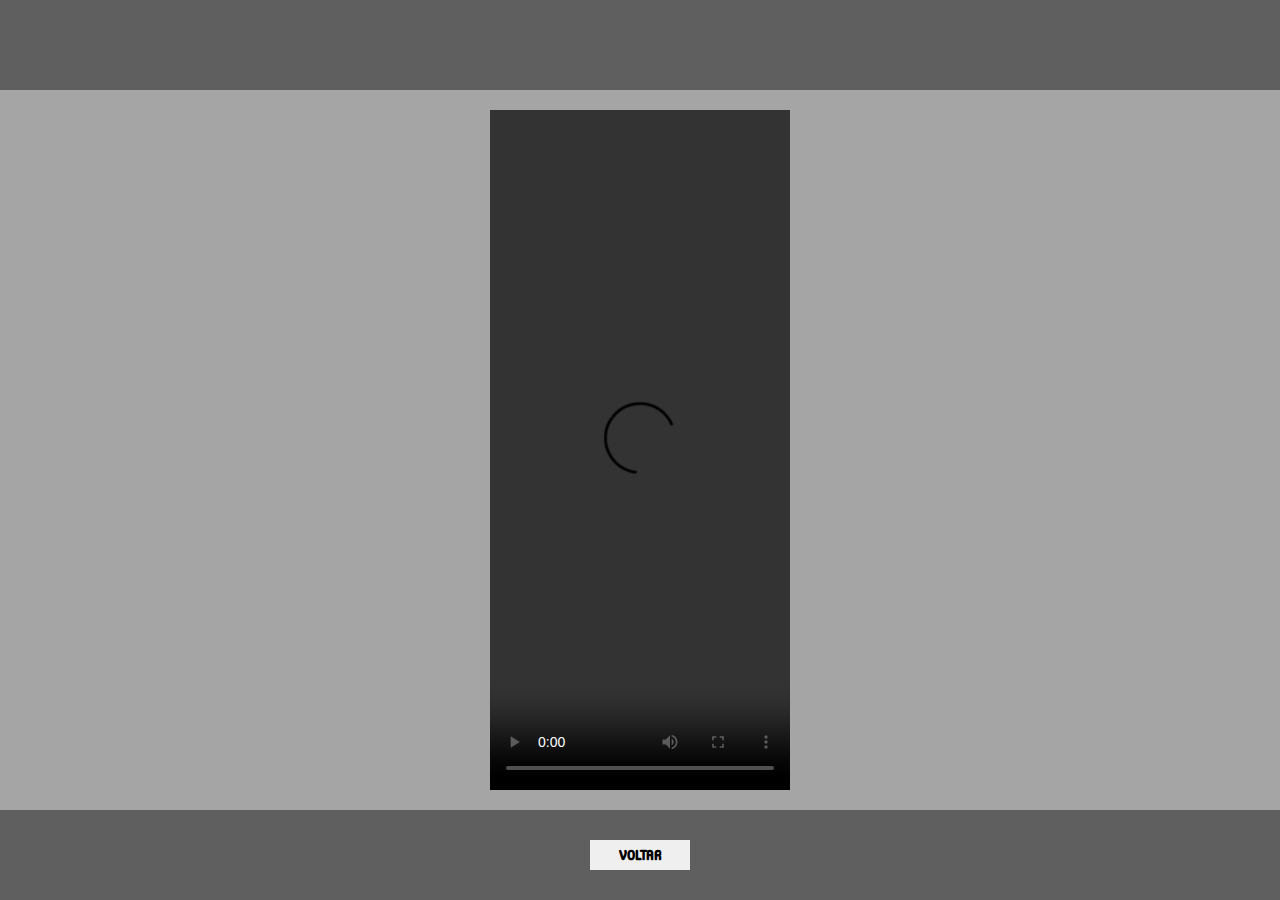
==== hxh.html @ 482134ac "." ====
<!DOCTYPE html>
<html lang="en">
<head>
    <meta charset="UTF-8">
    <meta name="viewport" content="width=device-width, initial-scale=1.0">
    <link rel="stylesheet" href="style.css">
    <title>HxH</title>
</head>
<body>
    <header></header>
    <main>
        <video id="video-background" controls>
            <source src="videos/hxhop.mp4" type="video/mp4">
        </video>
    </main>
    <footer>
        <form action="index.html">
            <input type="submit" value="VOLTAR">
        </form>
    </footer>

    
</body>
</html>
---- style.css ----
@import url('https://fonts.googleapis.com/css2?family=Indie+Flower&display=swap');
@import url('https://fonts.googleapis.com/css2?family=Madimi+One&display=swap');
*{
    margin: 0px;
    padding: 0px;
    box-sizing: border-box;
   /* text-align: center; */
}
main{
    display: flex;
    padding: 20px;
    justify-content: center; /* Centraliza verticalmente */
    min-height: 80vh; /* Garante que o conteúdo ocupe pelo menos80% da tela */
    max-height: 80vh;
}
body{
    background-color: rgb(165, 165, 165);
}
figure{
    margin: 0 auto;
    width: 400px;
}
img{
    width: 100%;
}
h2{
    font-family: "Indie Flower", cursive;
    font-size: 40px;
    color: #000000;
}
div{
    justify-content: space-around;
    flex-direction: column;
    justify-content: center; /* Centraliza horizontalmente */
    padding: 10px;
    margin: 10px;
}
ol{
    padding: 0px 30px;
}
li{
    padding: 5px;
    cursor: pointer;
    font-family: "Madimi One", sans-serif;
    
}
a{
    color: black;
    text-decoration: none;
}
a:visited{
    color: black;
    text-decoration: none;
}
header, footer {
    margin: 0;
    padding: 0;
    background-color: rgb(95, 95, 95);
    /*para deixar do tamanho da tela*/
    min-height: 10vh; 
    max-height: 10vh;
    display: flex;
    justify-content: center; /* Alinha horizontalmente */
    align-items: center;
}
input{
    width: 100px;    
    height: 30px;
    font-weight: bold;
    font-family: "Madimi One", sans-serif;
    border: none;
}

#eu{
    border-radius: 10%;
    border: 3px black solid;
}
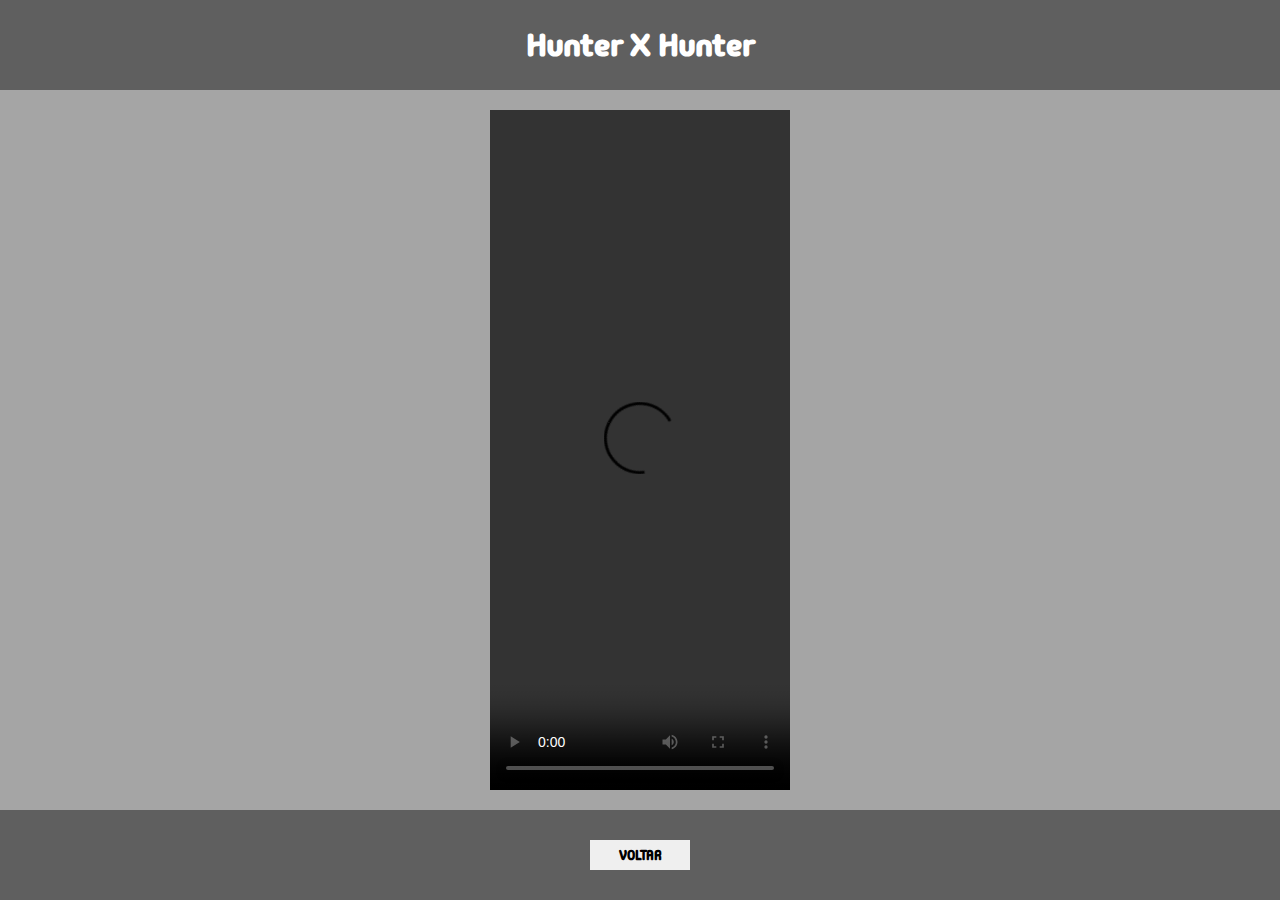
==== commit e72a58d1: "." ====
--- a/hxh.html
+++ b/hxh.html
@@ -4,10 +4,10 @@
     <meta charset="UTF-8">
     <meta name="viewport" content="width=device-width, initial-scale=1.0">
     <link rel="stylesheet" href="style.css">
-    <title>HxH</title>
+    <title>Hunter X Hunter</title>
 </head>
 <body>
-    <header></header>
+    <header><h1>Hunter X Hunter</h1></header>
     <main>
         <video id="video-background" controls>
             <source src="videos/hxhop.mp4" type="video/mp4">
--- a/style.css
+++ b/style.css
@@ -4,7 +4,12 @@
     margin: 0px;
     padding: 0px;
     box-sizing: border-box;
-   /* text-align: center; */
+    font-family: "Madimi One", sans-serif;
+
+}
+h1{
+    color: white;
+    font-style: bold;
 }
 main{
     display: flex;
@@ -27,6 +32,7 @@
     font-family: "Indie Flower", cursive;
     font-size: 40px;
     color: #000000;
+    text-align: center;
 }
 div{
     justify-content: space-around;
@@ -41,17 +47,27 @@
 li{
     padding: 5px;
     cursor: pointer;
-    font-family: "Madimi One", sans-serif;
-    
+    background-color: rgb(199, 199, 199);
+    border: 1px black solid;
+    margin: 2px;
+    border-radius: 20px;
+    width: 100%;
+    text-align: center;
 }
 a{
+    display: block;
     color: black;
     text-decoration: none;
+
 }
 a:visited{
     color: black;
     text-decoration: none;
 }
+li:hover{
+    background-color: white;
+}
+
 header, footer {
     margin: 0;
     padding: 0;
@@ -70,8 +86,7 @@
     font-family: "Madimi One", sans-serif;
     border: none;
 }
-
 #eu{
     border-radius: 10%;
     border: 3px black solid;
-}+}
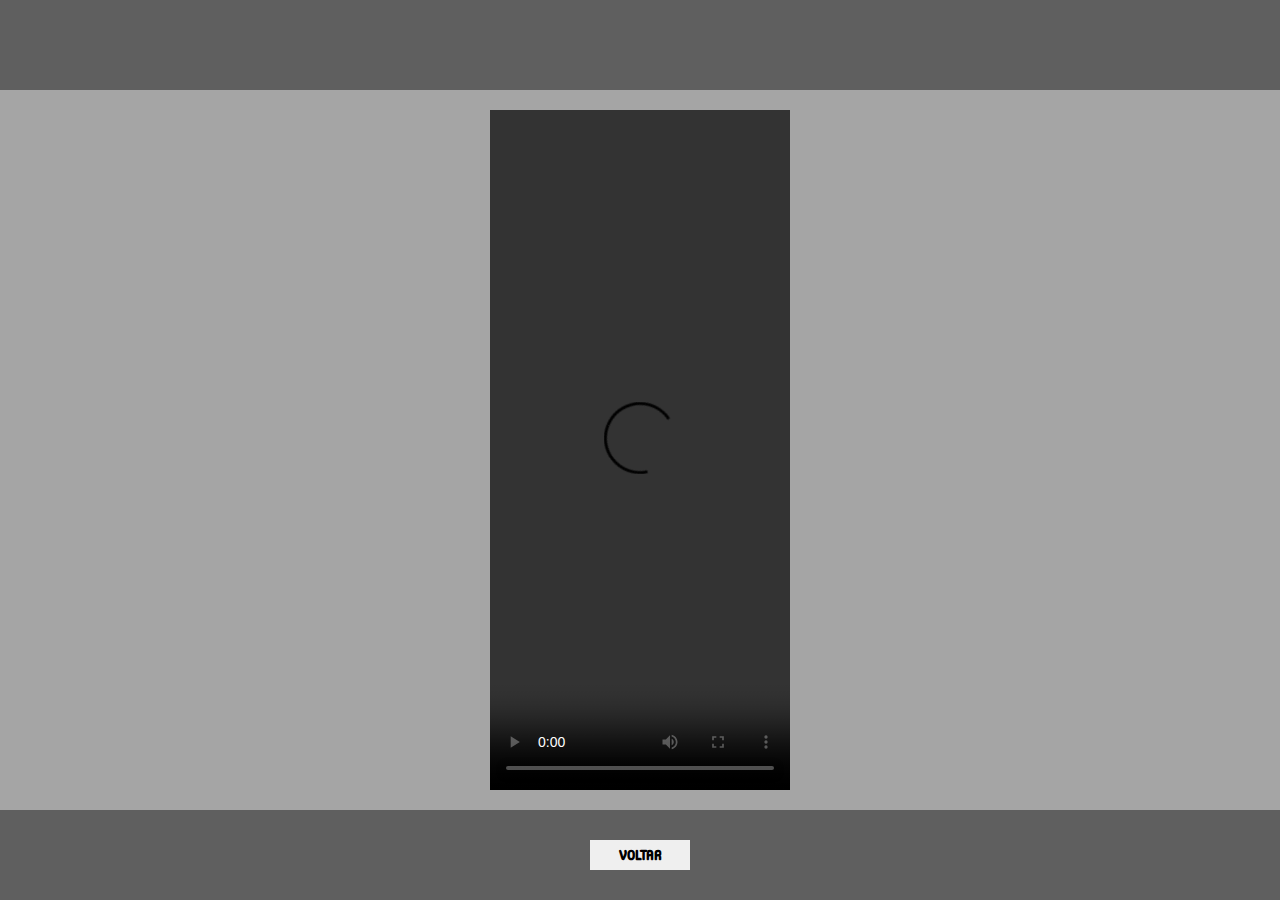
==== commit e31487ce: "Merge branch 'main' of https://github.com/cauaauler/AtividadeAvaliativa13.03" ====
--- a/hxh.html
+++ b/hxh.html
@@ -4,10 +4,10 @@
     <meta charset="UTF-8">
     <meta name="viewport" content="width=device-width, initial-scale=1.0">
     <link rel="stylesheet" href="style.css">
-    <title>Hunter X Hunter</title>
+    <title>HxH</title>
 </head>
 <body>
-    <header><h1>Hunter X Hunter</h1></header>
+    <header></header>
     <main>
         <video id="video-background" controls>
             <source src="videos/hxhop.mp4" type="video/mp4">
--- a/style.css
+++ b/style.css
@@ -4,12 +4,7 @@
     margin: 0px;
     padding: 0px;
     box-sizing: border-box;
-    font-family: "Madimi One", sans-serif;
-
-}
-h1{
-    color: white;
-    font-style: bold;
+   /* text-align: center; */
 }
 main{
     display: flex;
@@ -32,7 +27,6 @@
     font-family: "Indie Flower", cursive;
     font-size: 40px;
     color: #000000;
-    text-align: center;
 }
 div{
     justify-content: space-around;
@@ -47,27 +41,17 @@
 li{
     padding: 5px;
     cursor: pointer;
-    background-color: rgb(199, 199, 199);
-    border: 1px black solid;
-    margin: 2px;
-    border-radius: 20px;
-    width: 100%;
-    text-align: center;
+    font-family: "Madimi One", sans-serif;
+    
 }
 a{
-    display: block;
     color: black;
     text-decoration: none;
-
 }
 a:visited{
     color: black;
     text-decoration: none;
 }
-li:hover{
-    background-color: white;
-}
-
 header, footer {
     margin: 0;
     padding: 0;
@@ -86,7 +70,8 @@
     font-family: "Madimi One", sans-serif;
     border: none;
 }
+
 #eu{
     border-radius: 10%;
     border: 3px black solid;
-}
+}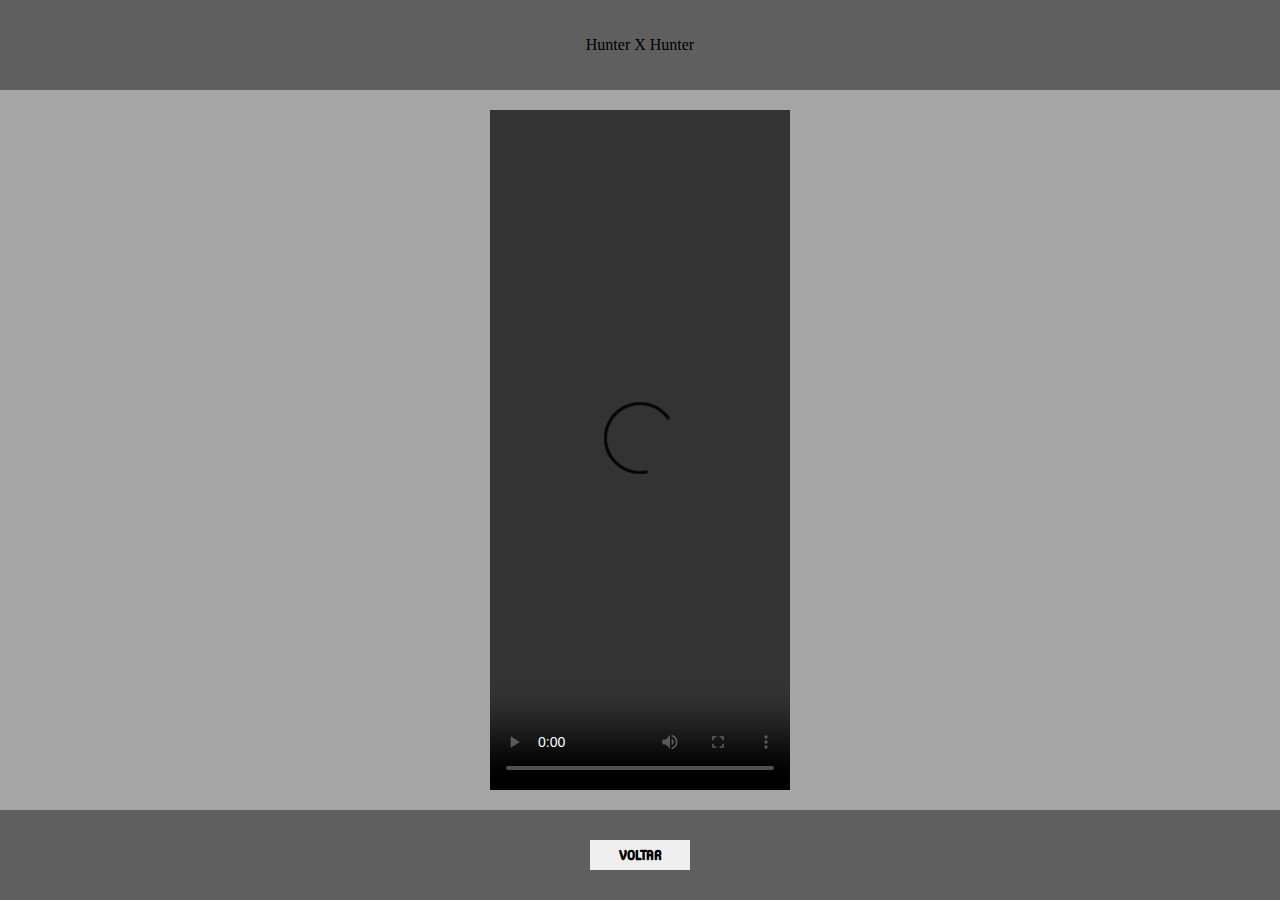
==== commit 4069afba: "." ====
--- a/hxh.html
+++ b/hxh.html
@@ -7,7 +7,7 @@
     <title>HxH</title>
 </head>
 <body>
-    <header></header>
+    <header>Hunter X Hunter</header>
     <main>
         <video id="video-background" controls>
             <source src="videos/hxhop.mp4" type="video/mp4">
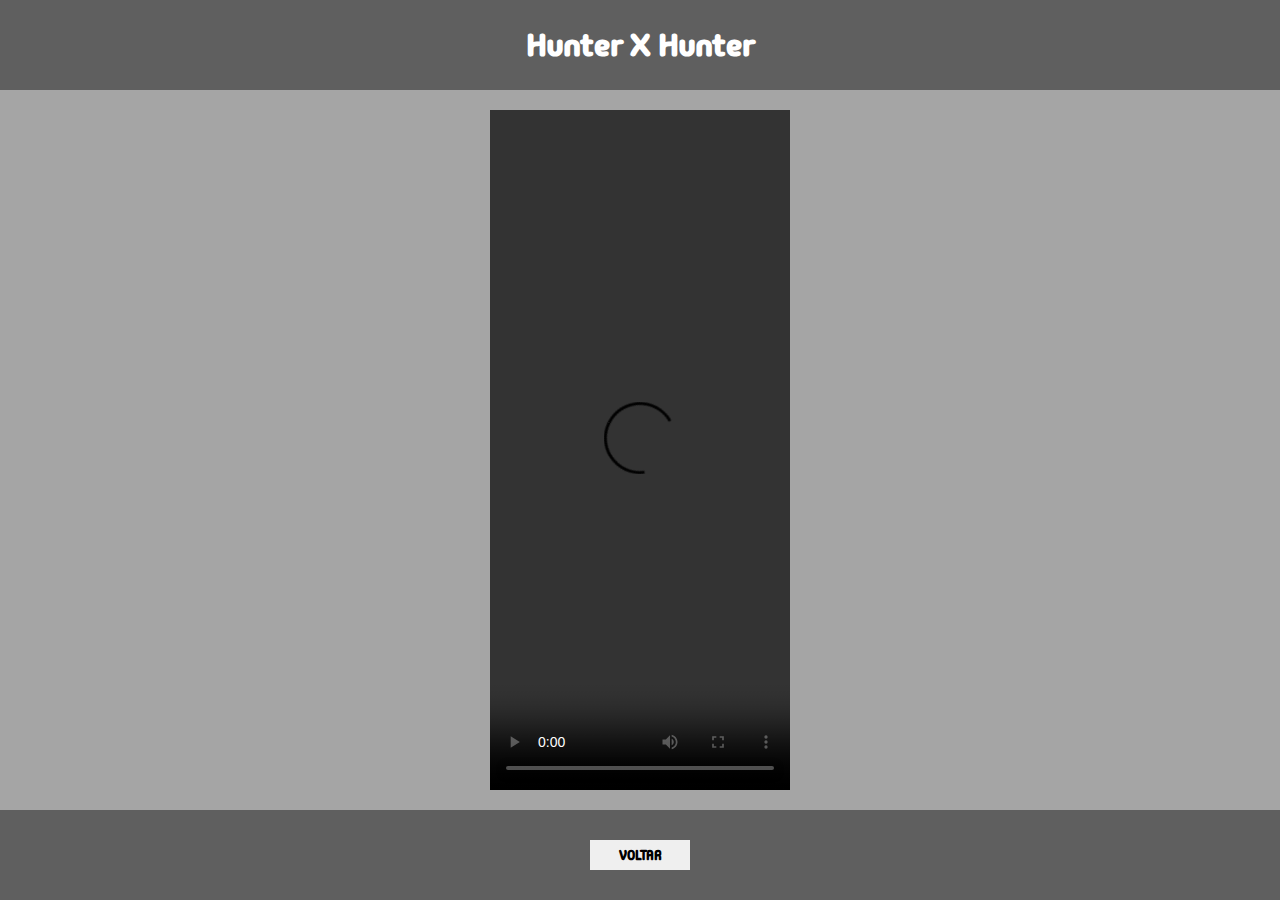
==== commit fc87f136: "." ====
--- a/hxh.html
+++ b/hxh.html
@@ -7,7 +7,7 @@
     <title>HxH</title>
 </head>
 <body>
-    <header>Hunter X Hunter</header>
+    <header><h1>Hunter X Hunter</h1></header>
     <main>
         <video id="video-background" controls>
             <source src="videos/hxhop.mp4" type="video/mp4">
--- a/style.css
+++ b/style.css
@@ -4,7 +4,12 @@
     margin: 0px;
     padding: 0px;
     box-sizing: border-box;
-   /* text-align: center; */
+    font-family: "Madimi One", sans-serif;
+
+}
+h1{
+    color: white;
+    font-style: bold;
 }
 main{
     display: flex;
@@ -27,6 +32,7 @@
     font-family: "Indie Flower", cursive;
     font-size: 40px;
     color: #000000;
+    text-align: center;
 }
 div{
     justify-content: space-around;
@@ -41,16 +47,25 @@
 li{
     padding: 5px;
     cursor: pointer;
-    font-family: "Madimi One", sans-serif;
+    background-color: rgb(199, 199, 199);
+    border: 1px black solid;
+    margin: 2px;
+    border-radius: 20px;
+    width: 100%;
+    text-align: center;
     
 }
 a{
+    display: block;
     color: black;
     text-decoration: none;
 }
 a:visited{
     color: black;
     text-decoration: none;
+}
+li:hover{
+    background-color: white;
 }
 header, footer {
     margin: 0;
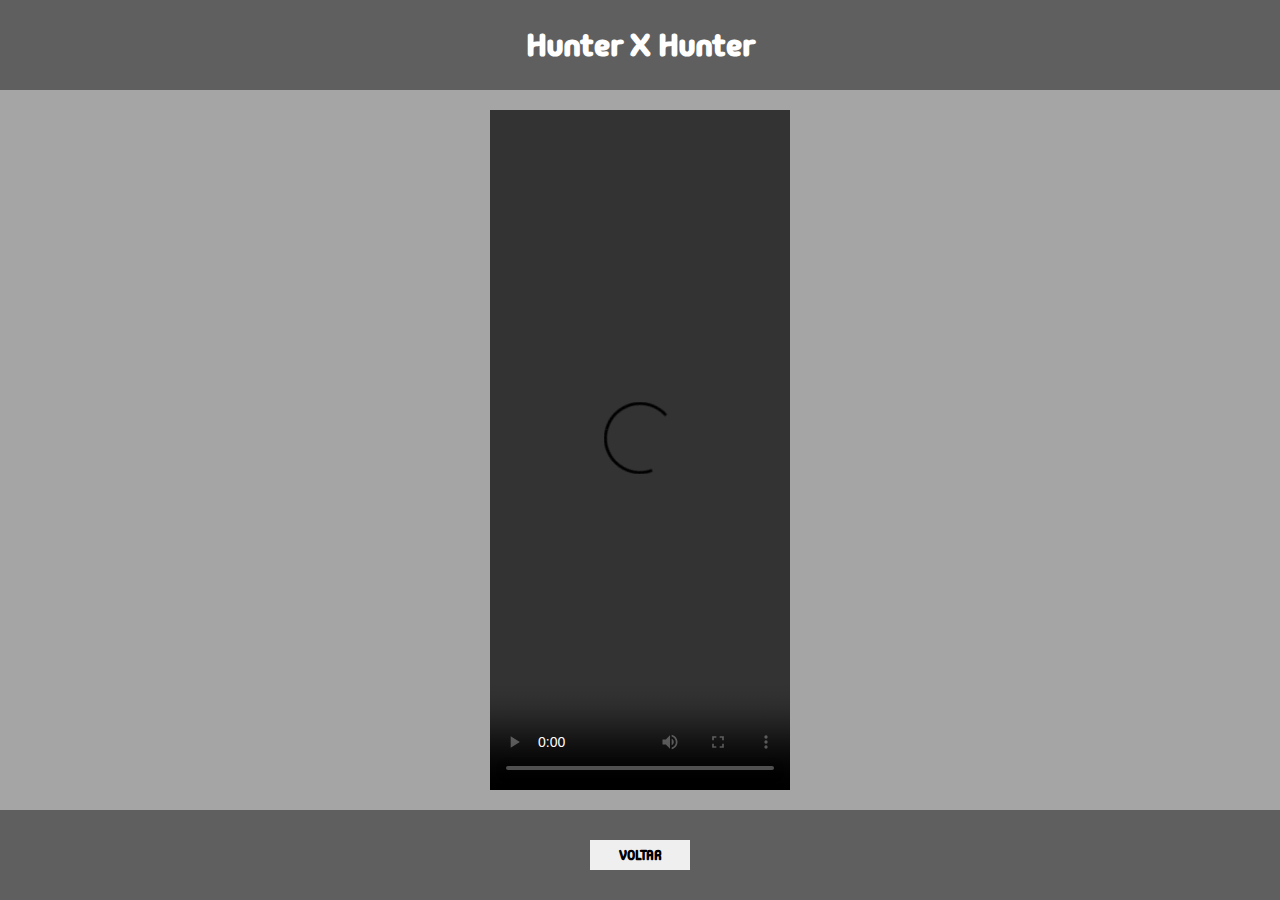
==== commit abc00a05: "att final" ====
--- a/hxh.html
+++ b/hxh.html
@@ -4,7 +4,7 @@
     <meta charset="UTF-8">
     <meta name="viewport" content="width=device-width, initial-scale=1.0">
     <link rel="stylesheet" href="style.css">
-    <title>HxH</title>
+    <title>Hunter X Hunter</title>
 </head>
 <body>
     <header><h1>Hunter X Hunter</h1></header>
--- a/style.css
+++ b/style.css
@@ -89,4 +89,11 @@
 #eu{
     border-radius: 10%;
     border: 3px black solid;
+}
+.letra_musica {
+    width: auto; /* largura do elemento */
+    height: 400px; /* altura do elemento */
+    overflow: auto; /* exibe a barra de rolagem quando necessário */
+    padding: 10px; /* espaçamento interno */
+    border: 1px solid black;
 }